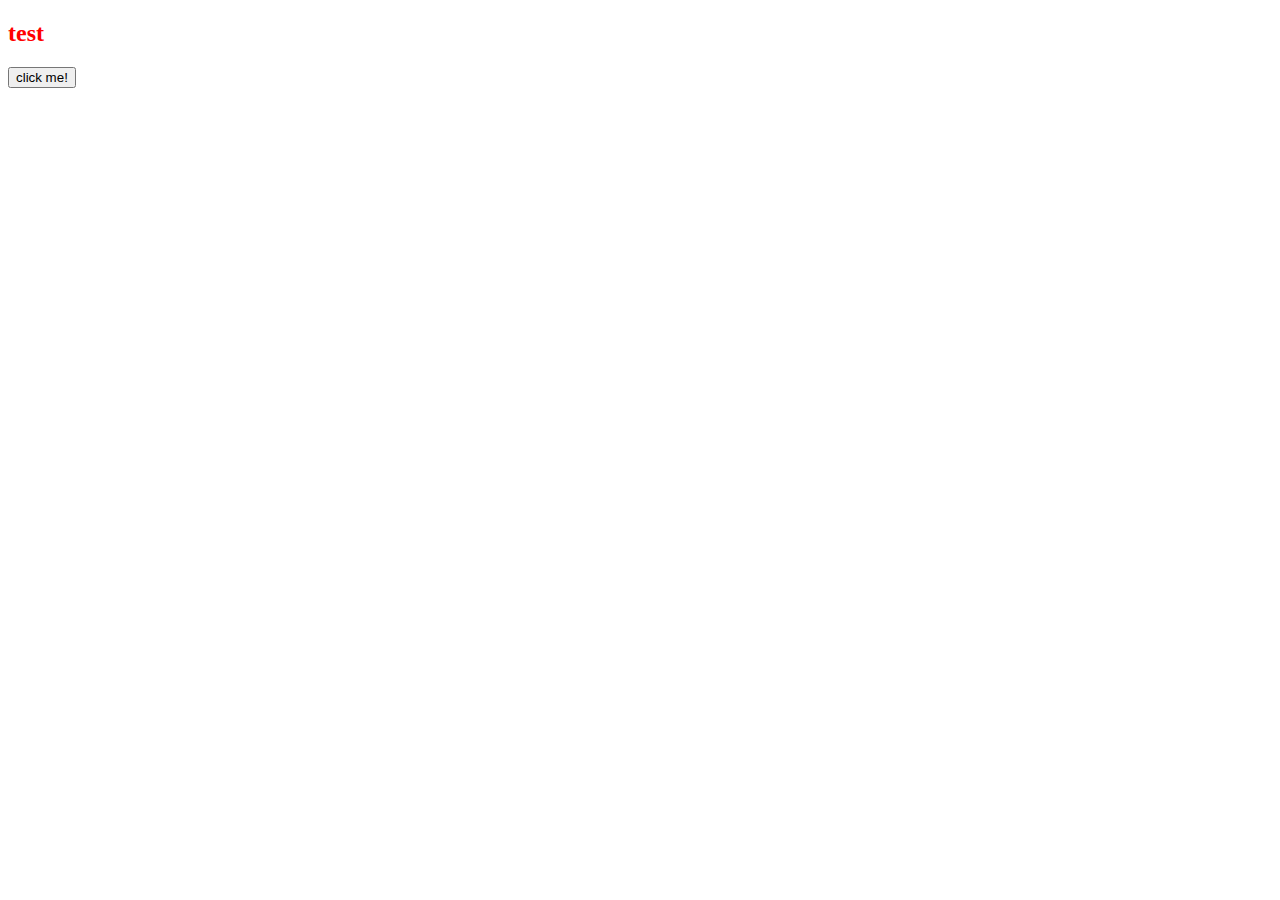
==== index.html @ 1e4edd70 "boiler pla, structure and testing style sheets" ====
<!DOCTYPE html>
<html lang="en">
<head>
    <meta charset="UTF-8">
    <meta http-equiv="X-UA-Compatible" content="IE=edge">
    <meta name="viewport" content="width=device-width, initial-scale=1.0">
    <title>Reynold Mack - Portfolio</title>
    <link rel="stylesheet" href="https://cdn.jsdelivr.net/npm/bootstrap@4.5.3/dist/css/bootstrap.min.css" integrity="sha384-TX8t27EcRE3e/ihU7zmQxVncDAy5uIKz4rEkgIXeMed4M0jlfIDPvg6uqKI2xXr2" crossorigin="anonymous">
    <link rel="stylesheet" href="assets/style.css">
</head>
<body>
    <section>
        <h2>test</h2>
        <button>click me!</button>
        <div><nav></nav></div>
    </section>
    <section>
        <div></div>
    </section>
    <section>
        <div></div>
    </section>
    <section>
        <div>
            <footer></footer>
        </div>
    </section>
</body>
</html>
---- assets/style.css ----
h2{
    color:red;
}
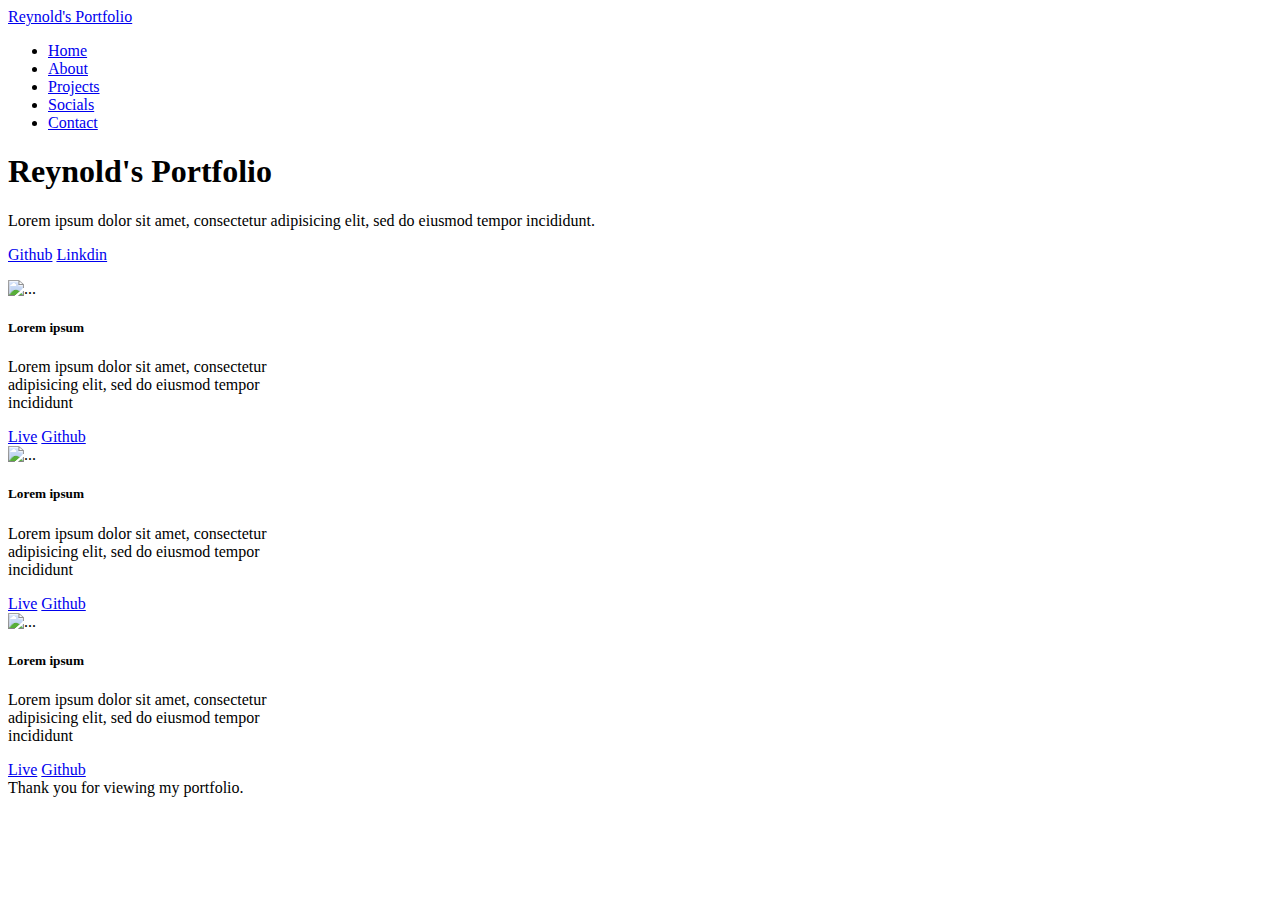
==== commit a9c96b71: "Fleshed out basic structure. Including Nav, Header, Cards, Footer" ====
--- a/index.html
+++ b/index.html
@@ -9,21 +9,90 @@
     <link rel="stylesheet" href="assets/style.css">
 </head>
 <body>
-    <section>
-        <h2>test</h2>
-        <button>click me!</button>
-        <div><nav></nav></div>
+    <section> <!-- Nav -->
+        <nav class="navbar navbar-expand-sm bg-light">
+          <a class="navbar-brand" href="#">Reynold's Portfolio</a>
+            <ul class="nav ml-auto">
+                <li class="nav-item">
+                  <a class="nav-link active" href="#">Home</a>
+                </li>
+                <li class="nav-item">
+                  <a class="nav-link" href="#">About</a>
+                </li>
+                <li class="nav-item">
+                  <a class="nav-link" href="#">Projects</a>
+                </li>
+                <li class="nav-item">
+                  <a class="nav-link" href="#">Socials</a>
+                </li>
+                <li class="nav-item">
+                  <a class="nav-link" href="#">Contact</a>
+                </li>
+              </ul>
+        </nav>
     </section>
-    <section>
-        <div></div>
+
+    <section class="container"> <!-- Header & Hero -->
+      <div class="row py-lg-5">
+        <div class="col-lg-6 col-md-8 mx-auto">
+          <h1 class="fw-light">Reynold's Portfolio</h1>
+          <p class="lead text-muted">Lorem ipsum dolor sit amet, consectetur adipisicing elit, sed do eiusmod tempor incididunt.</p>
+          <p>
+            <a href="#" class="btn btn-primary my-2">Github</a>
+            <a href="#" class="btn btn-secondary my-2">Linkdin</a>
+          </p>
+        </div>
+      </div>
     </section>
-    <section>
-        <div></div>
+    
+
+    <section> <!-- Cards -->
+      <div class="container">
+        <div class="row row-cols-1 row-cols-sm-2 row-cols-md-3 g-3">
+          <div class="col">
+            <div class="card" style="width: 18rem;">
+              <img src="https://via.placeholder.com/150" class="card-img-top" alt="...">
+              <div class="card-body">
+                <h5 class="card-title">Lorem ipsum</h5>
+                <p class="card-text">Lorem ipsum dolor sit amet, consectetur adipisicing elit, sed do eiusmod tempor incididunt</p>
+                <a href="#" class="btn btn-primary">Live</a>
+                <a href="#" class="btn btn-primary">Github</a>
+              </div>
+            </div>
+          </div>
+          <div class="col">
+            <div class="card" style="width: 18rem;">
+              <img src="https://via.placeholder.com/150" class="card-img-top" alt="...">
+              <div class="card-body">
+                <h5 class="card-title">Lorem ipsum</h5>
+                <p class="card-text">Lorem ipsum dolor sit amet, consectetur adipisicing elit, sed do eiusmod tempor incididunt</p>
+                <a href="#" class="btn btn-primary">Live</a>
+                <a href="#" class="btn btn-primary">Github</a>
+              </div>
+            </div>
+          </div>
+          <div class="col">
+            <div class="card" style="width: 18rem;">
+              <img src="https://via.placeholder.com/150" class="card-img-top" alt="...">
+              <div class="card-body">
+                <h5 class="card-title">Lorem ipsum</h5>
+                <p class="card-text">Lorem ipsum dolor sit amet, consectetur adipisicing elit, sed do eiusmod tempor incididunt</p>
+                <a href="#" class="btn btn-primary">Live</a>
+                <a href="#" class="btn btn-primary">Github</a>
+              </div>
+            </div>
+          </div>
+        </div>
+      </div>
     </section>
-    <section>
-        <div>
-            <footer></footer>
-        </div>
+
+
+    <section> <!-- Footer -->
+          <footer class="footer">
+            <div class="container">
+              <span class="text-muted">Thank you for viewing my portfolio.</span>
+            </div>
+          </footer>
     </section>
 </body>
 </html>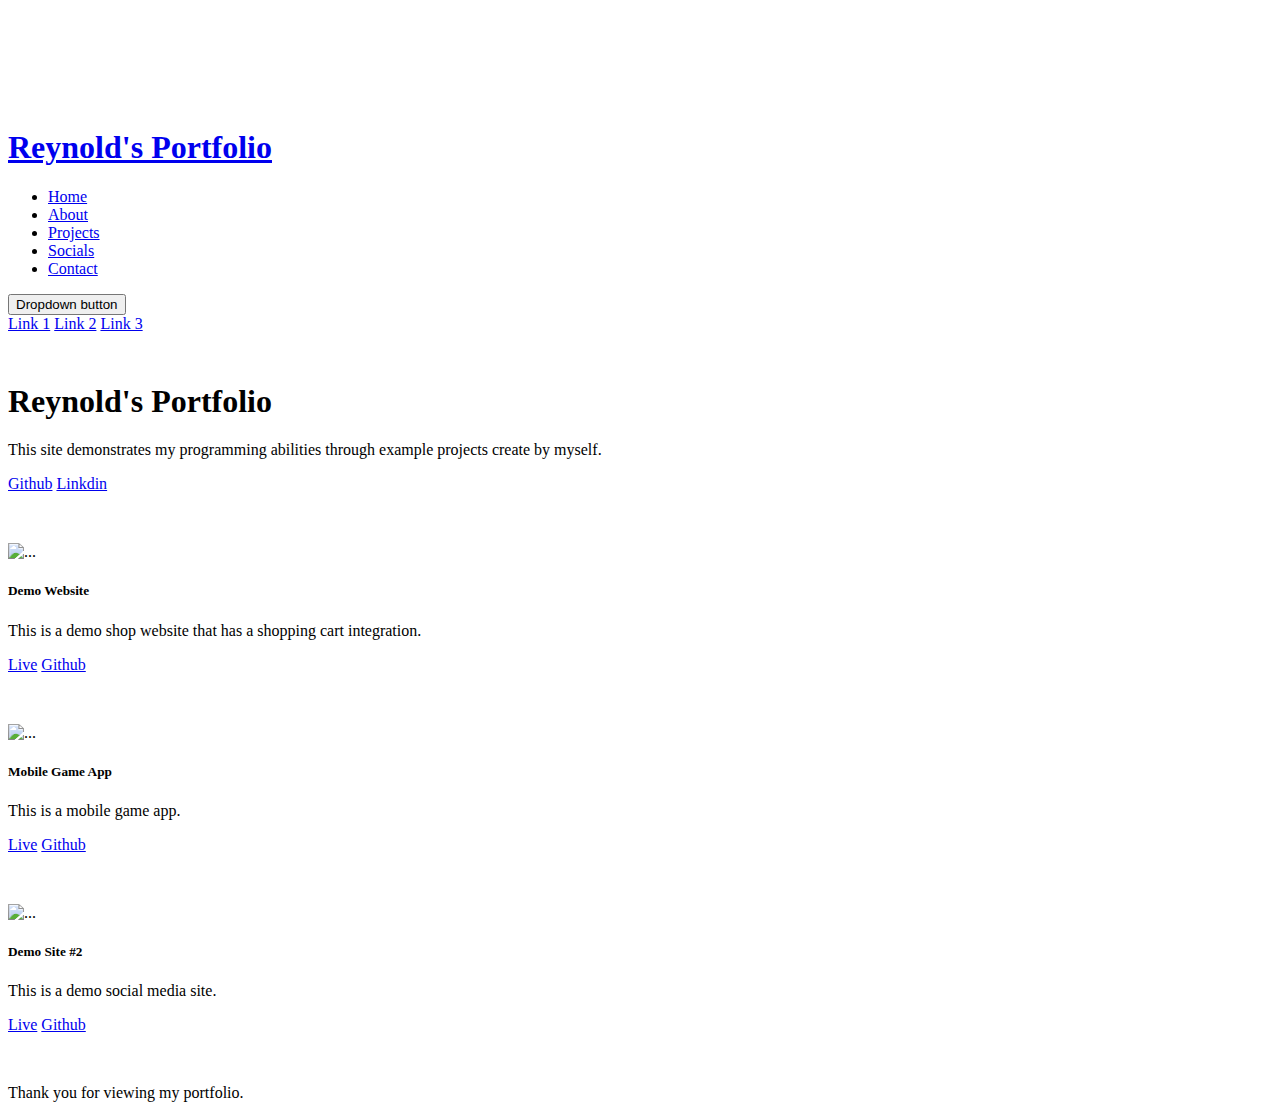
==== commit f120fb9c: "create fixed nav-bar, added test drop-down option nav, replaced lorem epsom with actual text, adjust" ====
--- a/index.html
+++ b/index.html
@@ -7,11 +7,14 @@
     <title>Reynold Mack - Portfolio</title>
     <link rel="stylesheet" href="https://cdn.jsdelivr.net/npm/bootstrap@4.5.3/dist/css/bootstrap.min.css" integrity="sha384-TX8t27EcRE3e/ihU7zmQxVncDAy5uIKz4rEkgIXeMed4M0jlfIDPvg6uqKI2xXr2" crossorigin="anonymous">
     <link rel="stylesheet" href="assets/style.css">
+    <script src="https://code.jquery.com/jquery-3.3.1.slim.min.js" integrity="sha384-q8i/X+965DzO0rT7abK41JStQIAqVgRVzpbzo5smXKp4YfRvH+8abtTE1Pi6jizo" crossorigin="anonymous"></script>
+<script src="https://cdn.jsdelivr.net/npm/popper.js@1.14.7/dist/umd/popper.min.js" integrity="sha384-UO2eT0CpHqdSJQ6hJty5KVphtPhzWj9WO1clHTMGa3JDZwrnQq4sF86dIHNDz0W1" crossorigin="anonymous"></script>
+<script src="https://cdn.jsdelivr.net/npm/bootstrap@4.3.1/dist/js/bootstrap.min.js" integrity="sha384-JjSmVgyd0p3pXB1rRibZUAYoIIy6OrQ6VrjIEaFf/nJGzIxFDsf4x0xIM+B07jRM" crossorigin="anonymous"></script>
 </head>
-<body>
-    <section> <!-- Nav -->
-        <nav class="navbar navbar-expand-sm bg-light">
-          <a class="navbar-brand" href="#">Reynold's Portfolio</a>
+<body style="padding-top: 100px;">
+    <section class="navigation"> <!-- Nav -->
+        <nav class="navbar navbar-expand-sm bg-light fixed-top">
+          <h1><a class="navbar-brand" href="#">Reynold's Portfolio</a></h1>
             <ul class="nav ml-auto">
                 <li class="nav-item">
                   <a class="nav-link active" href="#">Home</a>
@@ -29,54 +32,64 @@
                   <a class="nav-link" href="#">Contact</a>
                 </li>
               </ul>
-        </nav>
+              <div class="dropdown">
+                <button type="button" class="btn btn-primary dropdown-toggle" data-toggle="dropdown">
+                  Dropdown button
+                </button>
+                <div class="dropdown-menu">
+                  <a class="dropdown-item" href="#">Link 1</a>
+                  <a class="dropdown-item" href="#">Link 2</a>
+                  <a class="dropdown-item" href="#">Link 3</a>
+                </div>
+              </div>
+        </nav> <!-- / Nav -->
     </section>
 
-    <section class="container"> <!-- Header & Hero -->
+    <section class="container header" style="margin-top: 50px; margin-bottom: 50px;"> <!-- Header & Hero -->
       <div class="row py-lg-5">
         <div class="col-lg-6 col-md-8 mx-auto">
           <h1 class="fw-light">Reynold's Portfolio</h1>
-          <p class="lead text-muted">Lorem ipsum dolor sit amet, consectetur adipisicing elit, sed do eiusmod tempor incididunt.</p>
+          <p class="lead">This site demonstrates my programming abilities through example projects create by myself.</p>
           <p>
             <a href="#" class="btn btn-primary my-2">Github</a>
             <a href="#" class="btn btn-secondary my-2">Linkdin</a>
           </p>
         </div>
       </div>
-    </section>
+    </section> <!-- / Header & Hero -->
     
 
     <section> <!-- Cards -->
-      <div class="container">
+      <div class="container-fluid cards">
         <div class="row row-cols-1 row-cols-sm-2 row-cols-md-3 g-3">
-          <div class="col">
-            <div class="card" style="width: 18rem;">
+          <div class="col" style="margin-bottom: 50px">
+            <div class="card" style="width: 100%;">
               <img src="https://via.placeholder.com/150" class="card-img-top" alt="...">
               <div class="card-body">
-                <h5 class="card-title">Lorem ipsum</h5>
-                <p class="card-text">Lorem ipsum dolor sit amet, consectetur adipisicing elit, sed do eiusmod tempor incididunt</p>
+                <h5 class="card-title">Demo Website</h5>
+                <p class="card-text text-muted">This is a demo shop website that has a shopping cart integration.</p>
                 <a href="#" class="btn btn-primary">Live</a>
                 <a href="#" class="btn btn-primary">Github</a>
               </div>
             </div>
           </div>
-          <div class="col">
-            <div class="card" style="width: 18rem;">
+          <div class="col" style="margin-bottom: 50px">
+            <div class="card" style="width: 100%;">
               <img src="https://via.placeholder.com/150" class="card-img-top" alt="...">
               <div class="card-body">
-                <h5 class="card-title">Lorem ipsum</h5>
-                <p class="card-text">Lorem ipsum dolor sit amet, consectetur adipisicing elit, sed do eiusmod tempor incididunt</p>
+                <h5 class="card-title">Mobile Game App</h5>
+                <p class="card-text text-muted">This is a mobile game app.</p>
                 <a href="#" class="btn btn-primary">Live</a>
                 <a href="#" class="btn btn-primary">Github</a>
               </div>
             </div>
           </div>
-          <div class="col">
-            <div class="card" style="width: 18rem;">
+          <div class="col" style="margin-bottom: 50px">
+            <div class="card" style="width: 100%;">
               <img src="https://via.placeholder.com/150" class="card-img-top" alt="...">
               <div class="card-body">
-                <h5 class="card-title">Lorem ipsum</h5>
-                <p class="card-text">Lorem ipsum dolor sit amet, consectetur adipisicing elit, sed do eiusmod tempor incididunt</p>
+                <h5 class="card-title">Demo Site #2</h5>
+                <p class="card-text text-muted">This is a demo social media site.</p>
                 <a href="#" class="btn btn-primary">Live</a>
                 <a href="#" class="btn btn-primary">Github</a>
               </div>
@@ -84,7 +97,7 @@
           </div>
         </div>
       </div>
-    </section>
+    </section> <!-- / Cards -->
 
 
     <section> <!-- Footer -->
@@ -93,6 +106,6 @@
               <span class="text-muted">Thank you for viewing my portfolio.</span>
             </div>
           </footer>
-    </section>
+    </section> <!-- / Footer -->
 </body>
 </html>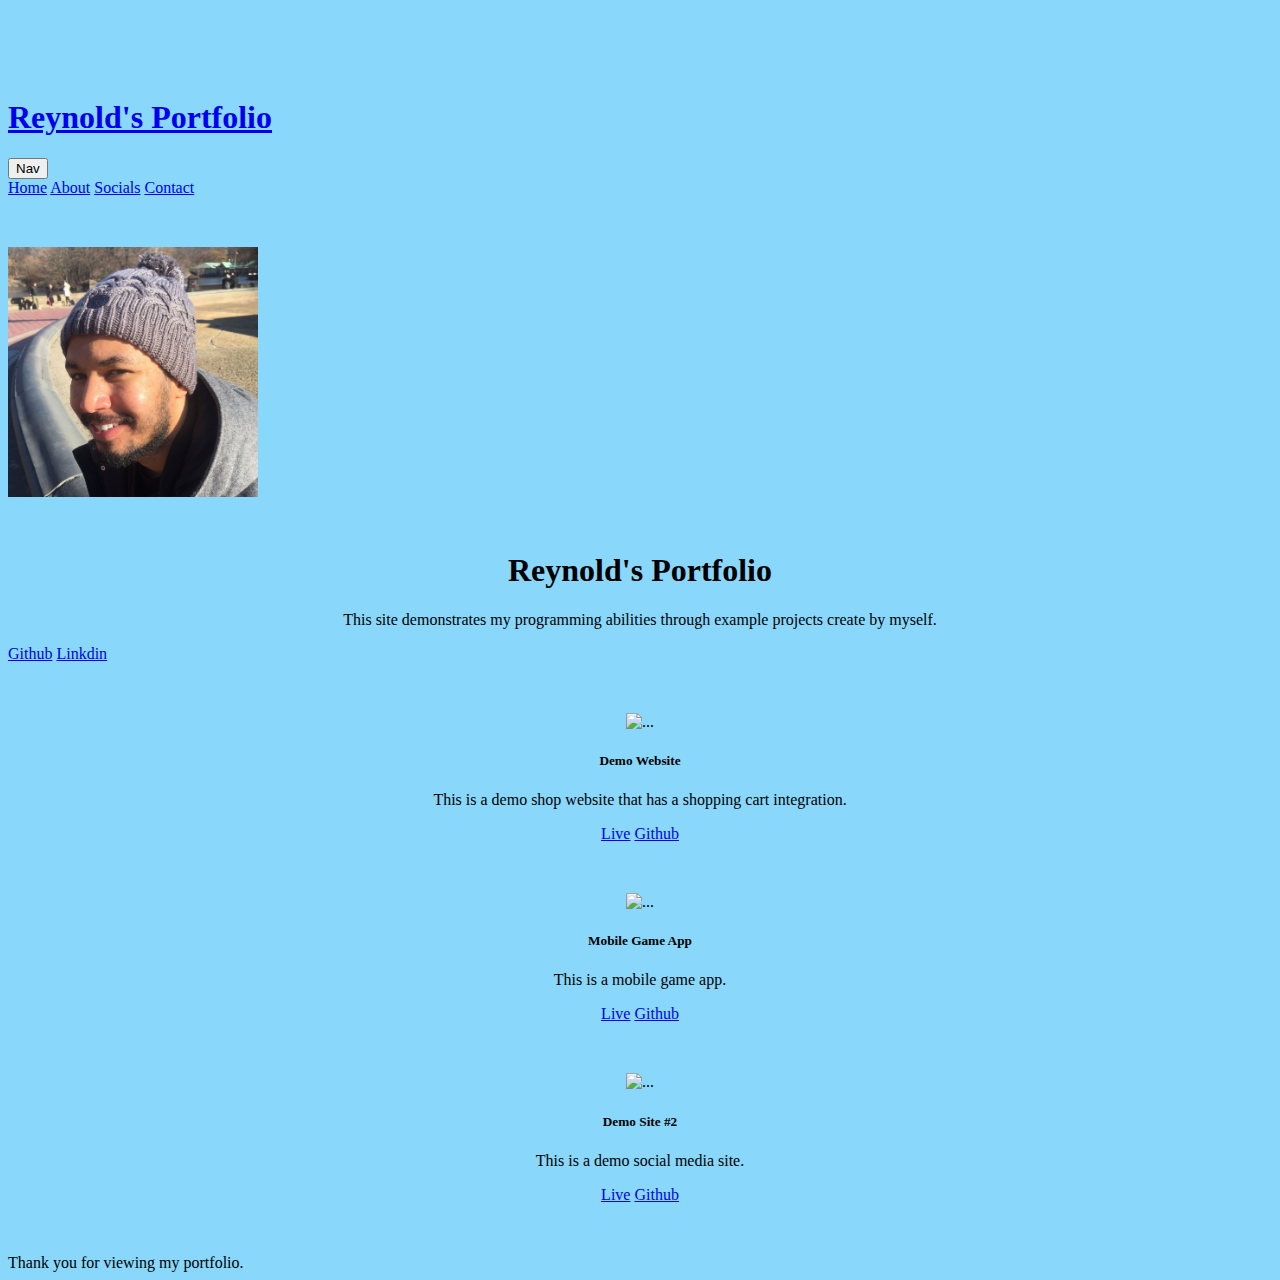
==== commit 1fc2317c: "replaced image holders, added profile image, aligned text to centre, made nav into drop down as a te" ====
--- a/index.html
+++ b/index.html
@@ -11,10 +11,11 @@
 <script src="https://cdn.jsdelivr.net/npm/popper.js@1.14.7/dist/umd/popper.min.js" integrity="sha384-UO2eT0CpHqdSJQ6hJty5KVphtPhzWj9WO1clHTMGa3JDZwrnQq4sF86dIHNDz0W1" crossorigin="anonymous"></script>
 <script src="https://cdn.jsdelivr.net/npm/bootstrap@4.3.1/dist/js/bootstrap.min.js" integrity="sha384-JjSmVgyd0p3pXB1rRibZUAYoIIy6OrQ6VrjIEaFf/nJGzIxFDsf4x0xIM+B07jRM" crossorigin="anonymous"></script>
 </head>
-<body style="padding-top: 100px;">
+<body style="padding-top: 70px;">
     <section class="navigation"> <!-- Nav -->
         <nav class="navbar navbar-expand-sm bg-light fixed-top">
           <h1><a class="navbar-brand" href="#">Reynold's Portfolio</a></h1>
+          <!--
             <ul class="nav ml-auto">
                 <li class="nav-item">
                   <a class="nav-link active" href="#">Home</a>
@@ -32,14 +33,16 @@
                   <a class="nav-link" href="#">Contact</a>
                 </li>
               </ul>
-              <div class="dropdown">
-                <button type="button" class="btn btn-primary dropdown-toggle" data-toggle="dropdown">
-                  Dropdown button
+            -->
+              <div class="nav ml-auto dropdown">
+                <button type="button" class="btn btn-primary dropdown-toggle btn-light" data-toggle="dropdown">
+                  Nav
                 </button>
                 <div class="dropdown-menu">
-                  <a class="dropdown-item" href="#">Link 1</a>
-                  <a class="dropdown-item" href="#">Link 2</a>
-                  <a class="dropdown-item" href="#">Link 3</a>
+                  <a class="dropdown-item" href="#">Home</a>
+                  <a class="dropdown-item" href="#">About</a>
+                  <a class="dropdown-item" href="#">Socials</a>
+                  <a class="dropdown-item" href="#">Contact</a>
                 </div>
               </div>
         </nav> <!-- / Nav -->
@@ -47,9 +50,10 @@
 
     <section class="container header" style="margin-top: 50px; margin-bottom: 50px;"> <!-- Header & Hero -->
       <div class="row py-lg-5">
-        <div class="col-lg-6 col-md-8 mx-auto">
-          <h1 class="fw-light">Reynold's Portfolio</h1>
-          <p class="lead">This site demonstrates my programming abilities through example projects create by myself.</p>
+        <div class="col-lg-6 col-md-8 mx-auto text-center">
+          <a href="#"> <img src="assets/images/cropped.jpg" id="profile-image" class="rounded-circle img-fluid" /> </a>
+          <h1 class="fw-light" style="text-align: center;">Reynold's Portfolio</h1>
+          <p class="lead" style="text-align: center;">This site demonstrates my programming abilities through example projects create by myself.</p>
           <p>
             <a href="#" class="btn btn-primary my-2">Github</a>
             <a href="#" class="btn btn-secondary my-2">Linkdin</a>
@@ -60,11 +64,11 @@
     
 
     <section> <!-- Cards -->
-      <div class="container-fluid cards">
+      <div class="container-fluid cards" style="text-align: center;">
         <div class="row row-cols-1 row-cols-sm-2 row-cols-md-3 g-3">
           <div class="col" style="margin-bottom: 50px">
-            <div class="card" style="width: 100%;">
-              <img src="https://via.placeholder.com/150" class="card-img-top" alt="...">
+            <div class="card h-100" style="width: 100%;">
+              <img src="https://images.unsplash.com/photo-1441986300917-64674bd600d8?ixlib=rb-1.2.1&ixid=MnwxMjA3fDB8MHxwaG90by1wYWdlfHx8fGVufDB8fHx8&auto=format&fit=crop&w=1170&q=80" class="card-img-top" alt="...">
               <div class="card-body">
                 <h5 class="card-title">Demo Website</h5>
                 <p class="card-text text-muted">This is a demo shop website that has a shopping cart integration.</p>
@@ -74,8 +78,8 @@
             </div>
           </div>
           <div class="col" style="margin-bottom: 50px">
-            <div class="card" style="width: 100%;">
-              <img src="https://via.placeholder.com/150" class="card-img-top" alt="...">
+            <div class="card h-100" style="width: 100%;">
+              <img src="https://images.unsplash.com/photo-1493711662062-fa541adb3fc8?ixlib=rb-1.2.1&ixid=MnwxMjA3fDB8MHxwaG90by1wYWdlfHx8fGVufDB8fHx8&auto=format&fit=crop&w=1170&q=80" class="card-img-top" alt="...">
               <div class="card-body">
                 <h5 class="card-title">Mobile Game App</h5>
                 <p class="card-text text-muted">This is a mobile game app.</p>
@@ -85,8 +89,8 @@
             </div>
           </div>
           <div class="col" style="margin-bottom: 50px">
-            <div class="card" style="width: 100%;">
-              <img src="https://via.placeholder.com/150" class="card-img-top" alt="...">
+            <div class="card h-100" style="width: 100%;">
+              <img src="https://images.unsplash.com/photo-1562577309-4932fdd64cd1?ixlib=rb-1.2.1&ixid=MnwxMjA3fDB8MHxwaG90by1wYWdlfHx8fGVufDB8fHx8&auto=format&fit=crop&w=1074&q=80" class="card-img-top" alt="...">
               <div class="card-body">
                 <h5 class="card-title">Demo Site #2</h5>
                 <p class="card-text text-muted">This is a demo social media site.</p>
--- a/assets/style.css
+++ b/assets/style.css
@@ -0,0 +1,16 @@
+body {
+    background-color: #65cbfac4;
+}
+
+#profile-image {
+    width: 250px;
+    height: 250px;
+    margin-bottom: 30px;
+}
+
+.card-images {
+    height: 55%;
+}
+
+
+
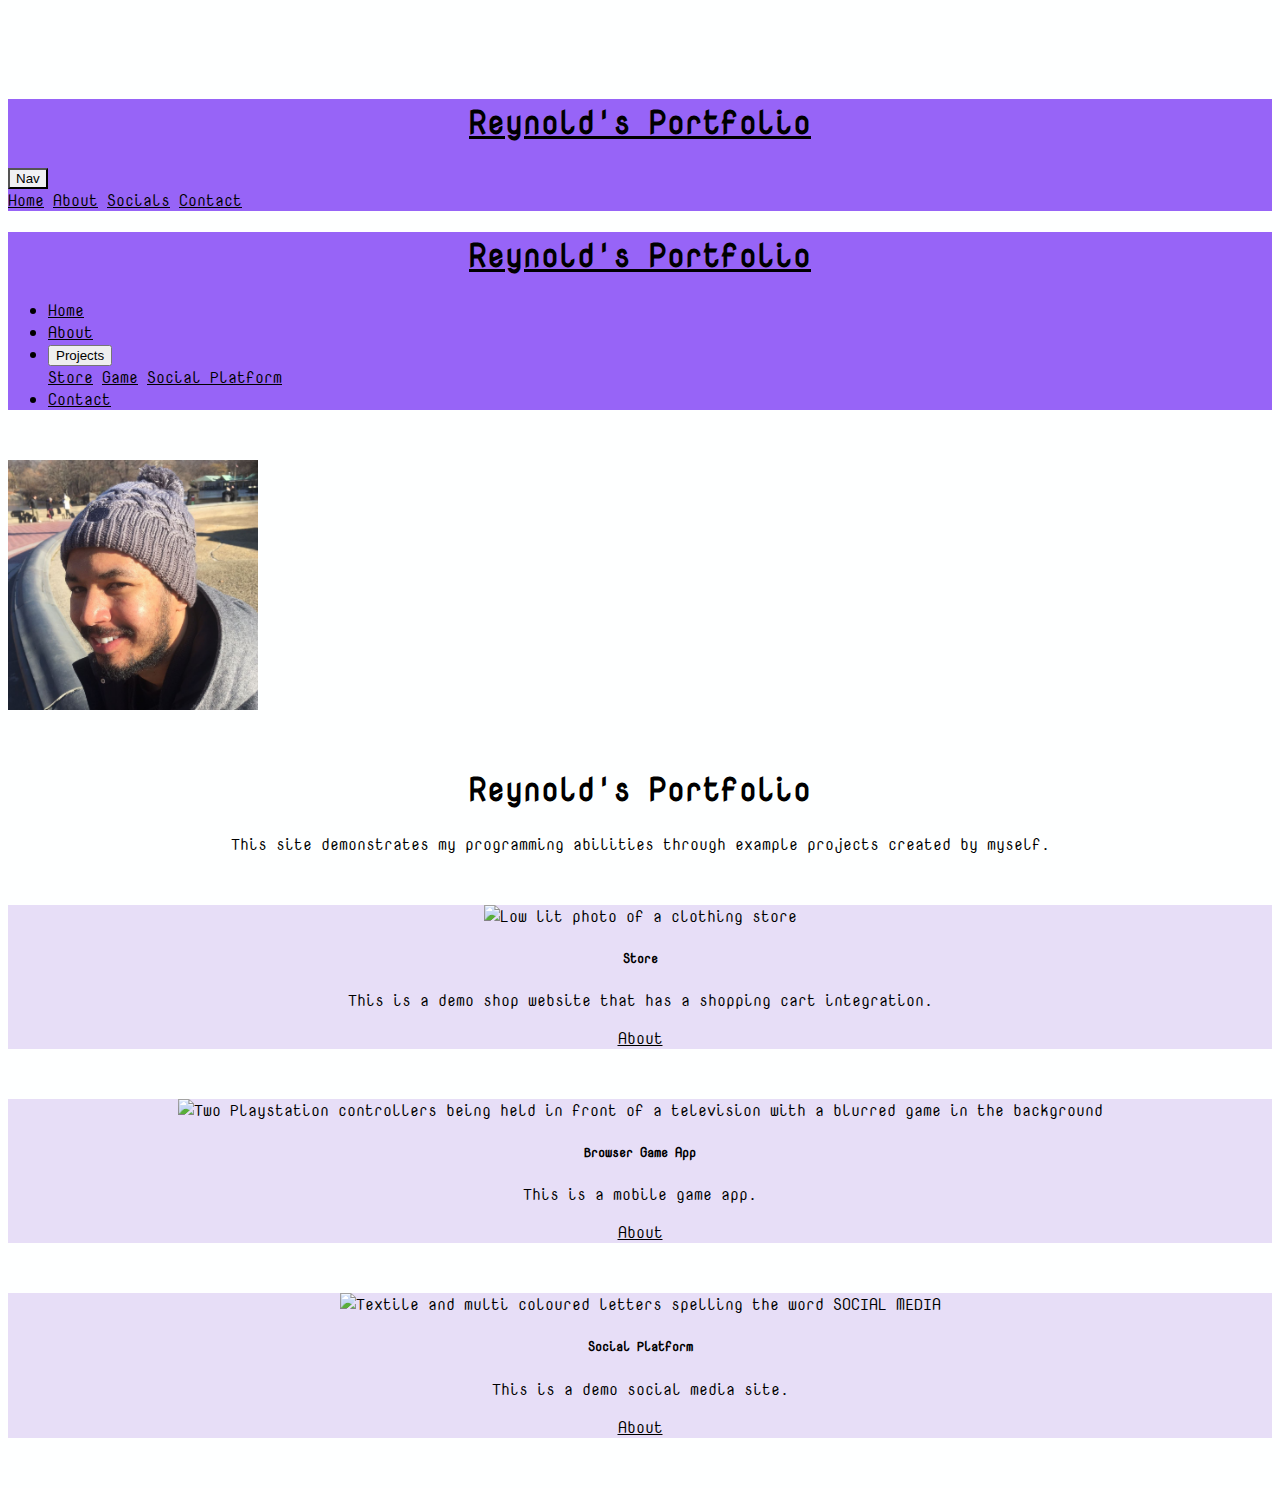
==== commit 528b2c36: "change font plus added back up font. added alt to all images and icons. changed buttons from primary" ====
--- a/index.html
+++ b/index.html
@@ -1,115 +1,162 @@
 <!DOCTYPE html>
 <html lang="en">
+
 <head>
-    <meta charset="UTF-8">
-    <meta http-equiv="X-UA-Compatible" content="IE=edge">
-    <meta name="viewport" content="width=device-width, initial-scale=1.0">
-    <title>Reynold Mack - Portfolio</title>
-    <link rel="stylesheet" href="https://cdn.jsdelivr.net/npm/bootstrap@4.5.3/dist/css/bootstrap.min.css" integrity="sha384-TX8t27EcRE3e/ihU7zmQxVncDAy5uIKz4rEkgIXeMed4M0jlfIDPvg6uqKI2xXr2" crossorigin="anonymous">
-    <link rel="stylesheet" href="assets/style.css">
-    <script src="https://code.jquery.com/jquery-3.3.1.slim.min.js" integrity="sha384-q8i/X+965DzO0rT7abK41JStQIAqVgRVzpbzo5smXKp4YfRvH+8abtTE1Pi6jizo" crossorigin="anonymous"></script>
-<script src="https://cdn.jsdelivr.net/npm/popper.js@1.14.7/dist/umd/popper.min.js" integrity="sha384-UO2eT0CpHqdSJQ6hJty5KVphtPhzWj9WO1clHTMGa3JDZwrnQq4sF86dIHNDz0W1" crossorigin="anonymous"></script>
-<script src="https://cdn.jsdelivr.net/npm/bootstrap@4.3.1/dist/js/bootstrap.min.js" integrity="sha384-JjSmVgyd0p3pXB1rRibZUAYoIIy6OrQ6VrjIEaFf/nJGzIxFDsf4x0xIM+B07jRM" crossorigin="anonymous"></script>
+  <meta charset="UTF-8">
+  <meta http-equiv="X-UA-Compatible" content="IE=edge">
+  <meta name="viewport" content="width=device-width, initial-scale=1.0">
+  <title>Reynold Mack - Portfolio</title>
+  <link rel="stylesheet" href="https://cdn.jsdelivr.net/npm/bootstrap@4.5.3/dist/css/bootstrap.min.css"
+    integrity="sha384-TX8t27EcRE3e/ihU7zmQxVncDAy5uIKz4rEkgIXeMed4M0jlfIDPvg6uqKI2xXr2" crossorigin="anonymous">
+  <link rel="stylesheet" href="assets/style.css">
+  <script src="https://code.jquery.com/jquery-3.3.1.slim.min.js"
+    integrity="sha384-q8i/X+965DzO0rT7abK41JStQIAqVgRVzpbzo5smXKp4YfRvH+8abtTE1Pi6jizo" crossorigin="anonymous">
+  </script>
+  <script src="https://cdn.jsdelivr.net/npm/popper.js@1.14.7/dist/umd/popper.min.js"
+    integrity="sha384-UO2eT0CpHqdSJQ6hJty5KVphtPhzWj9WO1clHTMGa3JDZwrnQq4sF86dIHNDz0W1" crossorigin="anonymous">
+  </script>
+  <script src="https://cdn.jsdelivr.net/npm/bootstrap@4.3.1/dist/js/bootstrap.min.js"
+    integrity="sha384-JjSmVgyd0p3pXB1rRibZUAYoIIy6OrQ6VrjIEaFf/nJGzIxFDsf4x0xIM+B07jRM" crossorigin="anonymous">
+  </script>
+  <script src="https://kit.fontawesome.com/a124d204bb.js" crossorigin="anonymous"></script>
+
+  <!-- Test Font -->
+  <link rel="preconnect" href="https://fonts.googleapis.com">
+  <link rel="preconnect" href="https://fonts.gstatic.com" crossorigin>
+  <link href="https://fonts.googleapis.com/css2?family=Nova+Mono&display=swap" rel="stylesheet">
+  <!-- / Test Font-->
 </head>
-<body style="padding-top: 70px;">
-    <section class="navigation"> <!-- Nav -->
-        <nav class="navbar navbar-expand-sm bg-light fixed-top">
-          <h1><a class="navbar-brand" href="#">Reynold's Portfolio</a></h1>
-          <!--
-            <ul class="nav ml-auto">
+
+<body>
+  <section class="navigation">
+    <!-- Nav -->
+    <nav class="navbar navbar-expand-sm fixed-top d-lg-none">
+      <h1><a class="navbar-brand" href="index.html" id="navbar-logo">Reynold's Portfolio</a></h1>
+      
+      <div class="nav ml-auto dropdown ">
+        <button type="button" class="btn btn-primary dropdown-toggle btn-light" data-toggle="dropdown"
+          style="background-color: #f0f0f3;">
+          Nav
+        </button>
+        <div class="dropdown-menu">
+          <a class="dropdown-item" href="index.html">Home</a>
+          <a class="dropdown-item" href="#">About</a>
+          <a class="dropdown-item" href="#">Socials</a>
+          <a class="dropdown-item" href="contact.html">Contact</a>
+        </div>
+      </div>
+    </nav> <!-- / Nav -->
+
+    <!-- Nav -->
+    <nav class="navbar navbar-expand-sm fixed-top">
+      <h1><a class="navbar-brand" href="index.html" id="navbar-logo">Reynold's Portfolio</a></h1>
+
+            <ul class="nav ml-auto large-nav">
                 <li class="nav-item">
-                  <a class="nav-link active" href="#">Home</a>
+                  <a class="nav-link active" href="index.html">Home</a>
                 </li>
                 <li class="nav-item">
-                  <a class="nav-link" href="#">About</a>
+                  <a class="nav-link" href="about.html">About</a>
                 </li>
                 <li class="nav-item">
-                  <a class="nav-link" href="#">Projects</a>
+                  <div class="nav dropdown">
+                    <button type="button" class="btn dropdown-toggle" data-toggle="dropdown">
+                      Projects
+                    </button>
+                    <div class="dropdown-menu">
+                      <a class="dropdown-item" href="store.html">Store</a>
+                      <a class="dropdown-item" href="game.html">Game</a>
+                      <a class="dropdown-item" href="socialplatform.html">Social Platform</a>
+                    </div>
+                  </div>
                 </li>
                 <li class="nav-item">
-                  <a class="nav-link" href="#">Socials</a>
-                </li>
-                <li class="nav-item">
-                  <a class="nav-link" href="#">Contact</a>
+                  <a class="nav-link" href="contact.html">Contact</a>
                 </li>
               </ul>
-            -->
-              <div class="nav ml-auto dropdown">
+            
+      
+              <div class="nav ml-auto dropdown small-nav">
                 <button type="button" class="btn btn-primary dropdown-toggle btn-light" data-toggle="dropdown">
                   Nav
                 </button>
                 <div class="dropdown-menu">
-                  <a class="dropdown-item" href="#">Home</a>
-                  <a class="dropdown-item" href="#">About</a>
-                  <a class="dropdown-item" href="#">Socials</a>
-                  <a class="dropdown-item" href="#">Contact</a>
+                  <a class="dropdown-item" href="index.html">Home</a>
+                  <a class="dropdown-item" href="about.html">About</a>
+                  <a class="dropdown-item" href="#">Projects</a>
+                  <a class="dropdown-item" href="contact.html">Contact</a>
                 </div>
               </div>
-        </nav> <!-- / Nav -->
-    </section>
+      
+    </nav> <!-- / Nav -->
+  </section>
 
-    <section class="container header" style="margin-top: 50px; margin-bottom: 50px;"> <!-- Header & Hero -->
-      <div class="row py-lg-5">
-        <div class="col-lg-6 col-md-8 mx-auto text-center">
-          <a href="#"> <img src="assets/images/cropped.jpg" id="profile-image" class="rounded-circle img-fluid" /> </a>
-          <h1 class="fw-light" style="text-align: center;">Reynold's Portfolio</h1>
-          <p class="lead" style="text-align: center;">This site demonstrates my programming abilities through example projects create by myself.</p>
-          <p>
-            <a href="#" class="btn btn-primary my-2">Github</a>
-            <a href="#" class="btn btn-secondary my-2">Linkdin</a>
-          </p>
-        </div>
+  <section class="container header header-section">
+    <!-- Header & Hero -->
+    <div class="row py-lg-5">
+      <div class="col-lg-6 col-md-8 mx-auto text-center">
+        <a href="#"> <img src="assets/images/cropped.jpg" id="profile-image" class="rounded-circle img-fluid" alt="Profile photograph of Reynold" /> </a>
+        <h1 class="fw-light">Reynold's Portfolio</h1>
+        <p class="lead p-header">This site demonstrates my programming abilities through example
+          projects created by myself.</p>
+        <p>
+          <a href="https://github.com/R-Mack" target="_blank" class="btn btn-secondary my-2"><i class="fa-brands fa-github" alt="Github Logo"></i></a>
+          <a href="https://uk.linkedin.com/" target="_blank" class="btn btn-secondary my-2"><i class="fa-brands fa-linkedin" alt="Linkedin Logo"></i></a>
+        </p>
       </div>
-    </section> <!-- / Header & Hero -->
-    
+    </div>
+  </section> <!-- / Header & Hero -->
 
-    <section> <!-- Cards -->
-      <div class="container-fluid cards" style="text-align: center;">
-        <div class="row row-cols-1 row-cols-sm-2 row-cols-md-3 g-3">
-          <div class="col" style="margin-bottom: 50px">
-            <div class="card h-100" style="width: 100%;">
-              <img src="https://images.unsplash.com/photo-1441986300917-64674bd600d8?ixlib=rb-1.2.1&ixid=MnwxMjA3fDB8MHxwaG90by1wYWdlfHx8fGVufDB8fHx8&auto=format&fit=crop&w=1170&q=80" class="card-img-top" alt="...">
-              <div class="card-body">
-                <h5 class="card-title">Demo Website</h5>
-                <p class="card-text text-muted">This is a demo shop website that has a shopping cart integration.</p>
-                <a href="#" class="btn btn-primary">Live</a>
-                <a href="#" class="btn btn-primary">Github</a>
-              </div>
+
+  <section>
+    <!-- Cards -->
+    <div class="container-fluid cards">
+      <div class="row row-cols-1 row-cols-sm-2 row-cols-md-3 g-3">
+        <div class="col outer-card-div">
+          <div class="card h-100 inner-card-div">
+            <img
+              src="https://images.unsplash.com/photo-1441986300917-64674bd600d8?ixlib=rb-1.2.1&ixid=MnwxMjA3fDB8MHxwaG90by1wYWdlfHx8fGVufDB8fHx8&auto=format&fit=crop&w=1170&q=80"
+              class="card-img-top" alt="Low lit photo of a clothing store">
+            <div class="card-body">
+              <h5 class="card-title">Store</h5>
+              <p class="card-text text-muted">This is a demo shop website that has a shopping cart integration.</p>
+              <a href="store.html" class="btn btn-secondary">About</a>
+              <a href="https://github.com/R-Mack" target="_blank" class="btn btn-secondary"><i class="fa-brands fa-github" alt="Github Logo"></i></a>
             </div>
           </div>
-          <div class="col" style="margin-bottom: 50px">
-            <div class="card h-100" style="width: 100%;">
-              <img src="https://images.unsplash.com/photo-1493711662062-fa541adb3fc8?ixlib=rb-1.2.1&ixid=MnwxMjA3fDB8MHxwaG90by1wYWdlfHx8fGVufDB8fHx8&auto=format&fit=crop&w=1170&q=80" class="card-img-top" alt="...">
-              <div class="card-body">
-                <h5 class="card-title">Mobile Game App</h5>
-                <p class="card-text text-muted">This is a mobile game app.</p>
-                <a href="#" class="btn btn-primary">Live</a>
-                <a href="#" class="btn btn-primary">Github</a>
-              </div>
+        </div>
+        <div class="col outer-card-div">
+          <div class="card h-100 inner-card-div">
+            <img
+              src="https://images.unsplash.com/photo-1493711662062-fa541adb3fc8?ixlib=rb-1.2.1&ixid=MnwxMjA3fDB8MHxwaG90by1wYWdlfHx8fGVufDB8fHx8&auto=format&fit=crop&w=1170&q=80"
+              class="card-img-top" alt="Two Playstation controllers being held in front of a television with a blurred game in the background">
+            <div class="card-body">
+              <h5 class="card-title">Browser Game App</h5>
+              <p class="card-text text-muted">This is a mobile game app.</p>
+              <a href="game.html" class="btn btn-secondary">About</a>
+              <a href="https://github.com/R-Mack" target="_blank" class="btn btn-secondary"><i class="fa-brands fa-github" alt="Github Logo"></i></a>
             </div>
           </div>
-          <div class="col" style="margin-bottom: 50px">
-            <div class="card h-100" style="width: 100%;">
-              <img src="https://images.unsplash.com/photo-1562577309-4932fdd64cd1?ixlib=rb-1.2.1&ixid=MnwxMjA3fDB8MHxwaG90by1wYWdlfHx8fGVufDB8fHx8&auto=format&fit=crop&w=1074&q=80" class="card-img-top" alt="...">
-              <div class="card-body">
-                <h5 class="card-title">Demo Site #2</h5>
-                <p class="card-text text-muted">This is a demo social media site.</p>
-                <a href="#" class="btn btn-primary">Live</a>
-                <a href="#" class="btn btn-primary">Github</a>
-              </div>
+        </div>
+        <div class="col outer-card-div">
+          <div class="card h-100 inner-card-div">
+            <img
+              src="https://images.unsplash.com/photo-1562577309-4932fdd64cd1?ixlib=rb-1.2.1&ixid=MnwxMjA3fDB8MHxwaG90by1wYWdlfHx8fGVufDB8fHx8&auto=format&fit=crop&w=1074&q=80"
+              class="card-img-top" alt="Textile and multi coloured letters spelling the word SOCIAL MEDIA">
+            <div class="card-body">
+              <h5 class="card-title">Social Platform</h5>
+              <p class="card-text text-muted">This is a demo social media site.</p>
+              <a href="socialplatform.html" class="btn btn-secondary">About</a>
+              <a href="https://github.com/R-Mack" target="_blank" class="btn btn-secondary"><i class="fa-brands fa-github" alt="Github Logo"></i></a>
             </div>
           </div>
         </div>
       </div>
-    </section> <!-- / Cards -->
+    </div>
+  </section> <!-- / Cards -->
 
 
-    <section> <!-- Footer -->
-          <footer class="footer">
-            <div class="container">
-              <span class="text-muted">Thank you for viewing my portfolio.</span>
-            </div>
-          </footer>
-    </section> <!-- / Footer -->
+  
 </body>
+
 </html>--- a/assets/style.css
+++ b/assets/style.css
@@ -1,16 +1,92 @@
 body {
-    background-color: #65cbfac4;
+    background-color: #feffff;
+    padding-top: 70px;
+    font-family: 'Nova Mono', Sans-Serif, monospace;  
 }
 
+#navbar-logo{
+    color: black;
+}
+
+.navbar {
+    background-color: #9764f7;
+}
+
+h1 {
+    text-align: center;
+}
+
+.p-header {
+    text-align: center;
+}
+
+.header-section {
+    margin-top: 50px; 
+    margin-bottom: 50px;
+}
+
+.cards {
+    text-align: center;
+}
+
+.outer-card-div {
+    margin-bottom: 50px;
+}
+
+.inner-card-div {
+    width: 100%; 
+    background-color: #e7def7;"
+}
+
+.card-header-div {
+    margin-top: 50px; 
+    margin-bottom: 75px;
+}
+
+
+     
 #profile-image {
     width: 250px;
     height: 250px;
     margin-bottom: 30px;
 }
 
+.hr {
+    margin-top: 50px;
+    margin-bottom: 50px;
+}
+
+
+
 .card-images {
     height: 55%;
 }
 
+@media (max-width: 992px) {
+    .large-nav {
+        display: none!important;
+    }
+}
+
+@media (min-width: 768px) {
+    .top-box {
+        border-right: 1px solid grey;
+        padding-right: 50px;
+      }
+    .bottom-box {
+        padding-left: 50px;
+        text-align: right;
+    }
+}
+
+@media (min-width: 992px) {
+    .small-nav {
+        display: none!important;
+    }
+}
+
+a {
+    color: black;
+}
 
 
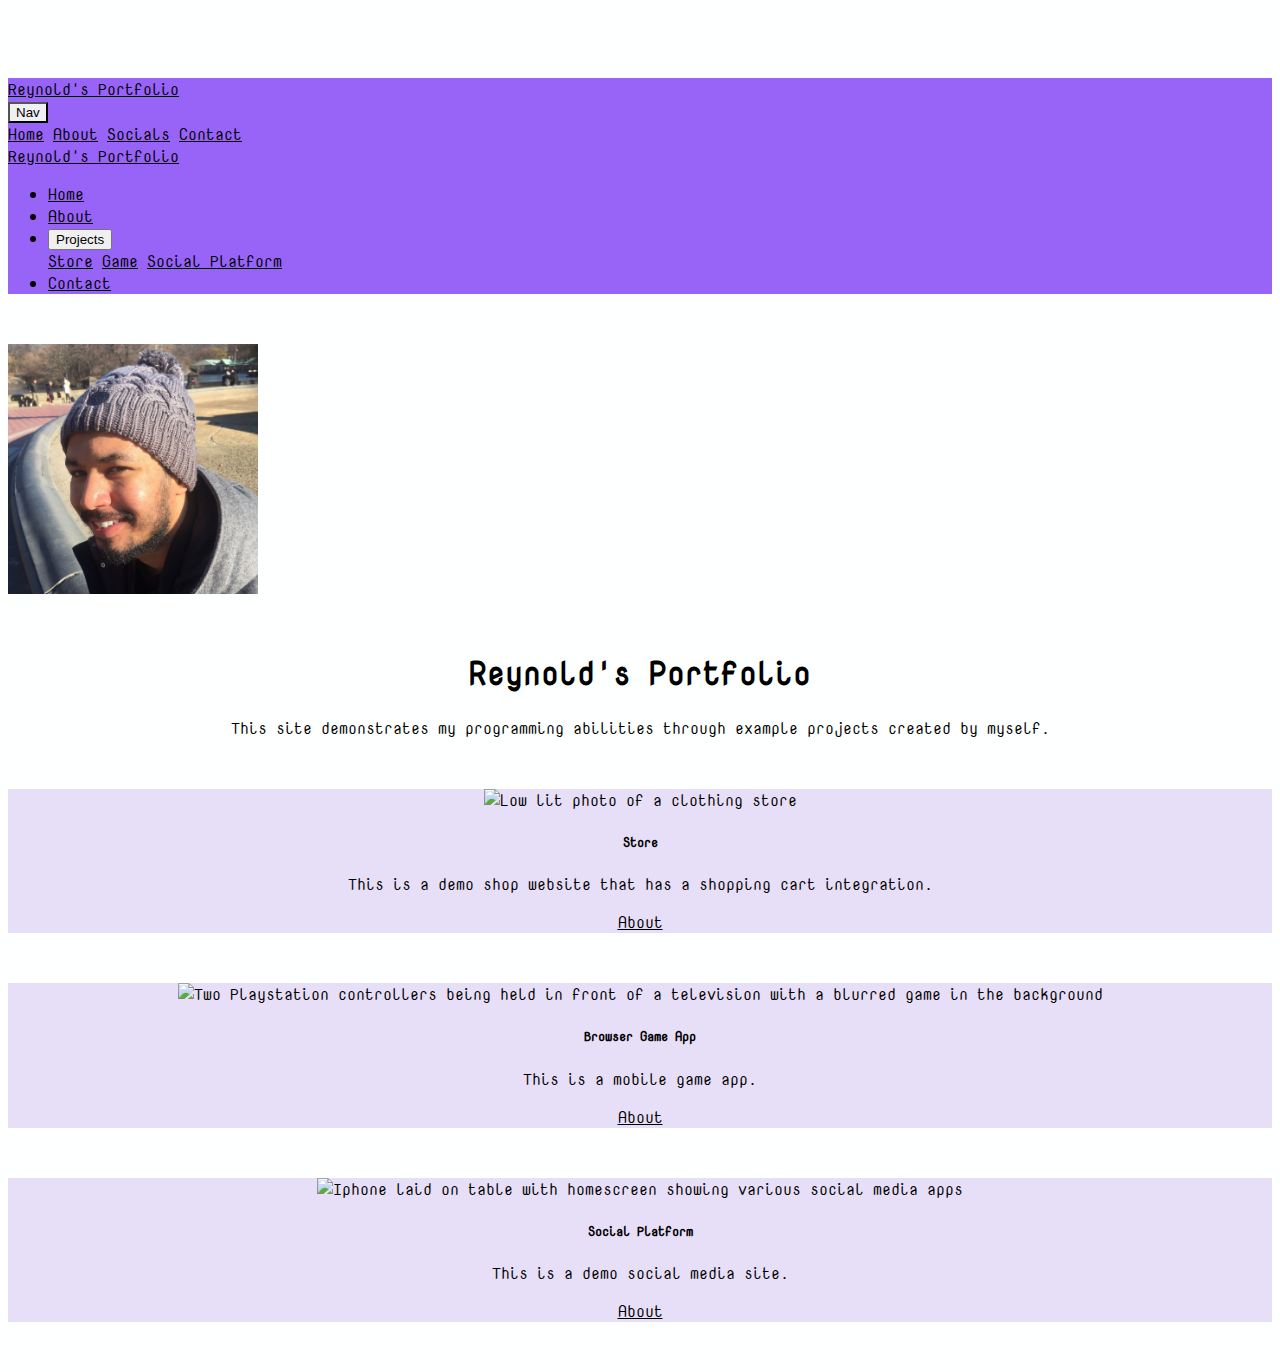
==== commit 2c3a6bd7: "fix nav links for project pages. correct margins for hr line. aligned text to center for project des" ====
--- a/index.html
+++ b/index.html
@@ -28,10 +28,10 @@
 </head>
 
 <body>
-  <section class="navigation">
+  <section>
     <!-- Nav -->
     <nav class="navbar navbar-expand-sm fixed-top d-lg-none">
-      <h1><a class="navbar-brand" href="index.html" id="navbar-logo">Reynold's Portfolio</a></h1>
+      <a class="navbar-brand navbar-logo" href="index.html">Reynold's Portfolio</a>
       
       <div class="nav ml-auto dropdown ">
         <button type="button" class="btn btn-primary dropdown-toggle btn-light" data-toggle="dropdown"
@@ -49,7 +49,7 @@
 
     <!-- Nav -->
     <nav class="navbar navbar-expand-sm fixed-top">
-      <h1><a class="navbar-brand" href="index.html" id="navbar-logo">Reynold's Portfolio</a></h1>
+      <a class="navbar-brand navbar-logo" href="index.html">Reynold's Portfolio</a>
 
             <ul class="nav ml-auto large-nav">
                 <li class="nav-item">
@@ -100,8 +100,8 @@
         <p class="lead p-header">This site demonstrates my programming abilities through example
           projects created by myself.</p>
         <p>
-          <a href="https://github.com/R-Mack" target="_blank" class="btn btn-secondary my-2"><i class="fa-brands fa-github" alt="Github Logo"></i></a>
-          <a href="https://uk.linkedin.com/" target="_blank" class="btn btn-secondary my-2"><i class="fa-brands fa-linkedin" alt="Linkedin Logo"></i></a>
+          <a href="https://github.com/R-Mack" target="_blank" class="btn btn-secondary my-2"><i class="fa-brands fa-github" ></i></a>
+          <a href="https://uk.linkedin.com/" target="_blank" class="btn btn-secondary my-2"><i class="fa-brands fa-linkedin" ></i></a>
         </p>
       </div>
     </div>
@@ -121,7 +121,7 @@
               <h5 class="card-title">Store</h5>
               <p class="card-text text-muted">This is a demo shop website that has a shopping cart integration.</p>
               <a href="store.html" class="btn btn-secondary">About</a>
-              <a href="https://github.com/R-Mack" target="_blank" class="btn btn-secondary"><i class="fa-brands fa-github" alt="Github Logo"></i></a>
+              <a href="https://github.com/R-Mack" target="_blank" class="btn btn-secondary"><i class="fa-brands fa-github"></i></a>
             </div>
           </div>
         </div>
@@ -134,20 +134,20 @@
               <h5 class="card-title">Browser Game App</h5>
               <p class="card-text text-muted">This is a mobile game app.</p>
               <a href="game.html" class="btn btn-secondary">About</a>
-              <a href="https://github.com/R-Mack" target="_blank" class="btn btn-secondary"><i class="fa-brands fa-github" alt="Github Logo"></i></a>
+              <a href="https://github.com/R-Mack" target="_blank" class="btn btn-secondary"><i class="fa-brands fa-github"></i></a>
             </div>
           </div>
         </div>
         <div class="col outer-card-div">
           <div class="card h-100 inner-card-div">
             <img
-              src="https://images.unsplash.com/photo-1562577309-4932fdd64cd1?ixlib=rb-1.2.1&ixid=MnwxMjA3fDB8MHxwaG90by1wYWdlfHx8fGVufDB8fHx8&auto=format&fit=crop&w=1074&q=80"
-              class="card-img-top" alt="Textile and multi coloured letters spelling the word SOCIAL MEDIA">
+              src="https://images.unsplash.com/photo-1622929610538-fc41bdce80c6?ixlib=rb-1.2.1&ixid=MnwxMjA3fDB8MHxwaG90by1wYWdlfHx8fGVufDB8fHx8&auto=format&fit=crop&w=1170&q=80"
+              class="card-img-top" alt="Iphone laid on table with homescreen showing various social media apps">
             <div class="card-body">
               <h5 class="card-title">Social Platform</h5>
               <p class="card-text text-muted">This is a demo social media site.</p>
               <a href="socialplatform.html" class="btn btn-secondary">About</a>
-              <a href="https://github.com/R-Mack" target="_blank" class="btn btn-secondary"><i class="fa-brands fa-github" alt="Github Logo"></i></a>
+              <a href="https://github.com/R-Mack" target="_blank" class="btn btn-secondary"><i class="fa-brands fa-github"></i></a>
             </div>
           </div>
         </div>
--- a/assets/style.css
+++ b/assets/style.css
@@ -4,7 +4,7 @@
     font-family: 'Nova Mono', Sans-Serif, monospace;  
 }
 
-#navbar-logo{
+.navbar-logo{
     color: black;
 }
 
@@ -51,9 +51,12 @@
     margin-bottom: 30px;
 }
 
-.hr {
+hr {
     margin-top: 50px;
     margin-bottom: 50px;
+    size: 8; 
+    width: 90%;
+    color: grey;
 }
 
 
@@ -79,6 +82,12 @@
     }
 }
 
+@media (max-width: 768px) {
+    .bottom-box {
+        text-align: center;
+    }
+}
+
 @media (min-width: 992px) {
     .small-nav {
         display: none!important;
@@ -89,4 +98,8 @@
     color: black;
 }
 
+.image-card-top{
+    height: 75%;
+}
 
+
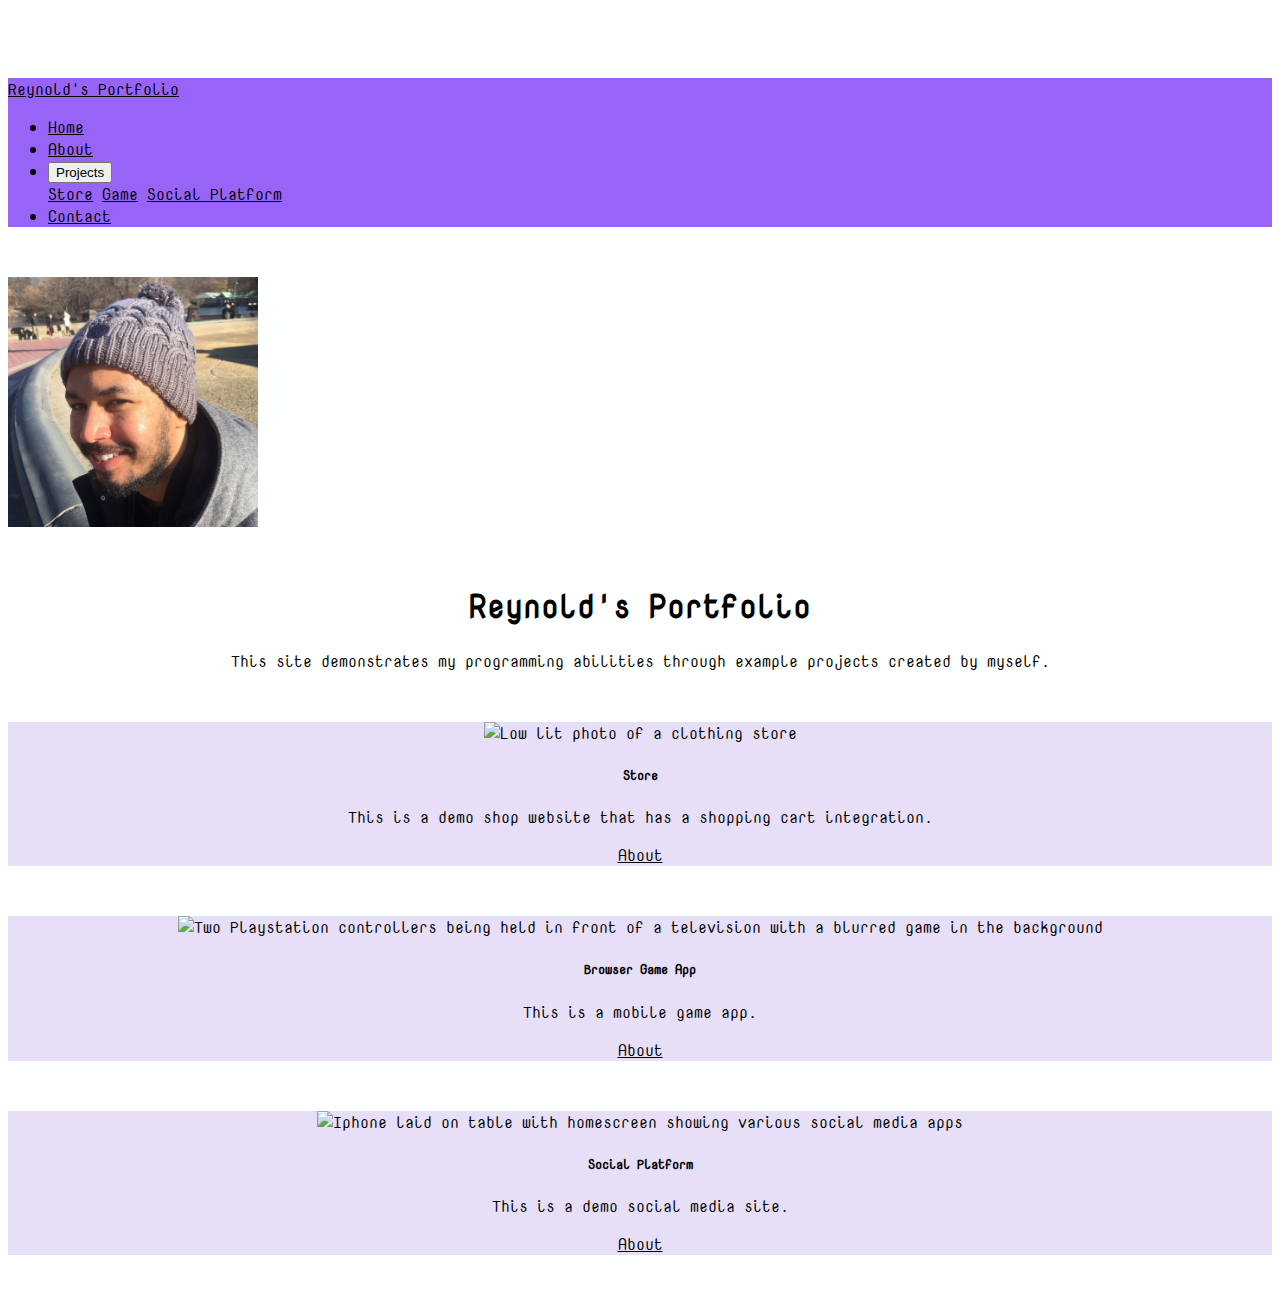
==== commit 62e095f8: "fix small nav to make it more user friendly and to fit the theme" ====
--- a/index.html
+++ b/index.html
@@ -28,26 +28,11 @@
 </head>
 
 <body>
+
+  <!-- Nav -->
   <section>
-    <!-- Nav -->
-    <nav class="navbar navbar-expand-sm fixed-top d-lg-none">
-      <a class="navbar-brand navbar-logo" href="index.html">Reynold's Portfolio</a>
-      
-      <div class="nav ml-auto dropdown ">
-        <button type="button" class="btn btn-primary dropdown-toggle btn-light" data-toggle="dropdown"
-          style="background-color: #f0f0f3;">
-          Nav
-        </button>
-        <div class="dropdown-menu">
-          <a class="dropdown-item" href="index.html">Home</a>
-          <a class="dropdown-item" href="#">About</a>
-          <a class="dropdown-item" href="#">Socials</a>
-          <a class="dropdown-item" href="contact.html">Contact</a>
-        </div>
-      </div>
-    </nav> <!-- / Nav -->
+    
 
-    <!-- Nav -->
     <nav class="navbar navbar-expand-sm fixed-top">
       <a class="navbar-brand navbar-logo" href="index.html">Reynold's Portfolio</a>
 
@@ -77,19 +62,27 @@
             
       
               <div class="nav ml-auto dropdown small-nav">
-                <button type="button" class="btn btn-primary dropdown-toggle btn-light" data-toggle="dropdown">
-                  Nav
+                <button type="button" class="btn btn-primary dropdown-toggle small-nav-dropdown-btn" data-toggle="dropdown">
+                  <i class="fa-solid fa-bars"></i>
                 </button>
-                <div class="dropdown-menu">
+                <div class="dropdown-menu dropdown-menu-right">
                   <a class="dropdown-item" href="index.html">Home</a>
                   <a class="dropdown-item" href="about.html">About</a>
-                  <a class="dropdown-item" href="#">Projects</a>
                   <a class="dropdown-item" href="contact.html">Contact</a>
+                  <ul style="list-style: none">
+                    Projects:
+                    <li><a class="dropdown-item" href="store.html">Store</a></li>
+                    <li><a class="dropdown-item" href="game.html">Game</a></li>
+                    <li><a class="dropdown-item" href="socialplatform.html">Social</a></li>
+                  </ul>
+                  
                 </div>
               </div>
       
-    </nav> <!-- / Nav -->
+    </nav>
   </section>
+  <!-- / Nav -->
+  
 
   <section class="container header header-section">
     <!-- Header & Hero -->
--- a/assets/style.css
+++ b/assets/style.css
@@ -102,4 +102,15 @@
     height: 75%;
 }
 
+.dropdown-toggle::after {
+    display: none;
+}
 
+.small-nav-dropdown-btn {
+    background-color: transparent;
+    border-color: transparent;
+}
+
+.fa-bars {
+    color: black;
+}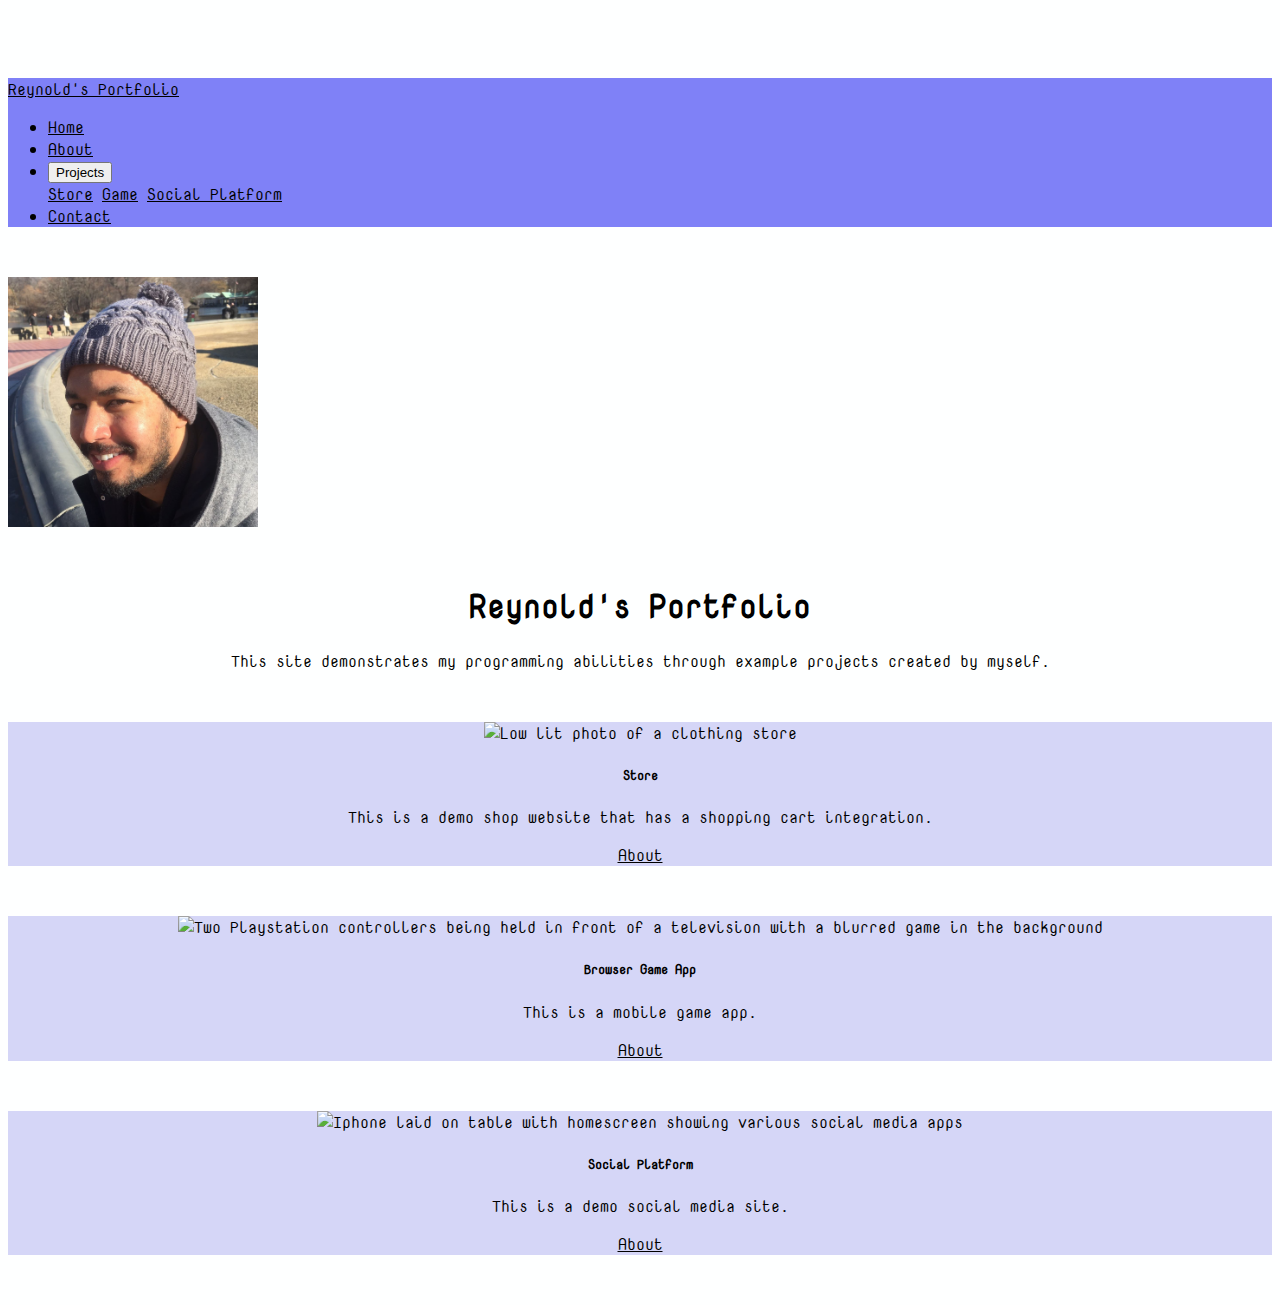
==== commit 21396596: "Change all remaining Lorem Epsom text. Format all code. Change colour theme. Improve all semantic el" ====
--- a/index.html
+++ b/index.html
@@ -5,7 +5,7 @@
   <meta charset="UTF-8">
   <meta http-equiv="X-UA-Compatible" content="IE=edge">
   <meta name="viewport" content="width=device-width, initial-scale=1.0">
-  <title>Reynold Mack - Portfolio</title>
+  <title>Reynold's - Portfolio</title>
   <link rel="stylesheet" href="https://cdn.jsdelivr.net/npm/bootstrap@4.5.3/dist/css/bootstrap.min.css"
     integrity="sha384-TX8t27EcRE3e/ihU7zmQxVncDAy5uIKz4rEkgIXeMed4M0jlfIDPvg6uqKI2xXr2" crossorigin="anonymous">
   <link rel="stylesheet" href="assets/style.css">
@@ -31,75 +31,77 @@
 
   <!-- Nav -->
   <section>
-    
+
 
     <nav class="navbar navbar-expand-sm fixed-top">
       <a class="navbar-brand navbar-logo" href="index.html">Reynold's Portfolio</a>
 
-            <ul class="nav ml-auto large-nav">
-                <li class="nav-item">
-                  <a class="nav-link active" href="index.html">Home</a>
-                </li>
-                <li class="nav-item">
-                  <a class="nav-link" href="about.html">About</a>
-                </li>
-                <li class="nav-item">
-                  <div class="nav dropdown">
-                    <button type="button" class="btn dropdown-toggle" data-toggle="dropdown">
-                      Projects
-                    </button>
-                    <div class="dropdown-menu">
-                      <a class="dropdown-item" href="store.html">Store</a>
-                      <a class="dropdown-item" href="game.html">Game</a>
-                      <a class="dropdown-item" href="socialplatform.html">Social Platform</a>
-                    </div>
-                  </div>
-                </li>
-                <li class="nav-item">
-                  <a class="nav-link" href="contact.html">Contact</a>
-                </li>
-              </ul>
-            
-      
-              <div class="nav ml-auto dropdown small-nav">
-                <button type="button" class="btn btn-primary dropdown-toggle small-nav-dropdown-btn" data-toggle="dropdown">
-                  <i class="fa-solid fa-bars"></i>
-                </button>
-                <div class="dropdown-menu dropdown-menu-right">
-                  <a class="dropdown-item" href="index.html">Home</a>
-                  <a class="dropdown-item" href="about.html">About</a>
-                  <a class="dropdown-item" href="contact.html">Contact</a>
-                  <ul style="list-style: none">
-                    Projects:
-                    <li><a class="dropdown-item" href="store.html">Store</a></li>
-                    <li><a class="dropdown-item" href="game.html">Game</a></li>
-                    <li><a class="dropdown-item" href="socialplatform.html">Social</a></li>
-                  </ul>
-                  
-                </div>
-              </div>
-      
+      <ul class="nav ml-auto large-nav">
+        <li class="nav-item">
+          <a class="nav-link active" href="index.html">Home</a>
+        </li>
+        <li class="nav-item">
+          <a class="nav-link" href="about.html">About</a>
+        </li>
+        <li class="nav-item">
+          <div class="nav dropdown">
+            <button type="button" class="btn dropdown-toggle" data-toggle="dropdown">
+              Projects
+            </button>
+            <div class="dropdown-menu">
+              <a class="dropdown-item" href="store.html">Store</a>
+              <a class="dropdown-item" href="game.html">Game</a>
+              <a class="dropdown-item" href="socialplatform.html">Social Platform</a>
+            </div>
+          </div>
+        </li>
+        <li class="nav-item">
+          <a class="nav-link" href="contact.html">Contact</a>
+        </li>
+      </ul>
+
+
+      <div class="nav ml-auto dropdown small-nav">
+        <button type="button" class="btn btn-primary dropdown-toggle small-nav-dropdown-btn" data-toggle="dropdown">
+          <i class="fa-solid fa-bars"></i>
+        </button>
+        <div class="dropdown-menu dropdown-menu-right">
+          <a class="dropdown-item" href="index.html">Home</a>
+          <a class="dropdown-item" href="about.html">About</a>
+          <a class="dropdown-item" href="contact.html">Contact</a>
+          <ul style="list-style: none">
+            <li>Projects :</li>
+            <li><a class="dropdown-item" href="store.html">Store</a></li>
+            <li><a class="dropdown-item" href="game.html">Game</a></li>
+            <li><a class="dropdown-item" href="socialplatform.html">Social</a></li>
+          </ul>
+
+        </div>
+      </div>
+
     </nav>
   </section>
   <!-- / Nav -->
-  
 
-  <section class="container header header-section">
-    <!-- Header & Hero -->
+  <!-- Header & Hero -->
+  <header class="container header header-section">
     <div class="row py-lg-5">
       <div class="col-lg-6 col-md-8 mx-auto text-center">
-        <a href="#"> <img src="assets/images/cropped.jpg" id="profile-image" class="rounded-circle img-fluid" alt="Profile photograph of Reynold" /> </a>
+        <a href="#"> <img src="assets/images/cropped.jpg" id="profile-image" class="rounded-circle img-fluid"
+            alt="Profile photograph of Reynold" /> </a>
         <h1 class="fw-light">Reynold's Portfolio</h1>
         <p class="lead p-header">This site demonstrates my programming abilities through example
           projects created by myself.</p>
         <p>
-          <a href="https://github.com/R-Mack" target="_blank" class="btn btn-secondary my-2"><i class="fa-brands fa-github" ></i></a>
-          <a href="https://uk.linkedin.com/" target="_blank" class="btn btn-secondary my-2"><i class="fa-brands fa-linkedin" ></i></a>
+          <a href="https://github.com/R-Mack" target="_blank" class="btn btn-secondary my-2"><i
+              class="fa-brands fa-github"></i></a>
+          <a href="https://uk.linkedin.com/" target="_blank" class="btn btn-secondary my-2"><i
+              class="fa-brands fa-linkedin"></i></a>
         </p>
       </div>
     </div>
-  </section> <!-- / Header & Hero -->
-
+  </header>
+  <!-- / Header & Hero -->
 
   <section>
     <!-- Cards -->
@@ -114,7 +116,8 @@
               <h5 class="card-title">Store</h5>
               <p class="card-text text-muted">This is a demo shop website that has a shopping cart integration.</p>
               <a href="store.html" class="btn btn-secondary">About</a>
-              <a href="https://github.com/R-Mack" target="_blank" class="btn btn-secondary"><i class="fa-brands fa-github"></i></a>
+              <a href="https://github.com/R-Mack" target="_blank" class="btn btn-secondary"><i
+                  class="fa-brands fa-github"></i></a>
             </div>
           </div>
         </div>
@@ -122,12 +125,14 @@
           <div class="card h-100 inner-card-div">
             <img
               src="https://images.unsplash.com/photo-1493711662062-fa541adb3fc8?ixlib=rb-1.2.1&ixid=MnwxMjA3fDB8MHxwaG90by1wYWdlfHx8fGVufDB8fHx8&auto=format&fit=crop&w=1170&q=80"
-              class="card-img-top" alt="Two Playstation controllers being held in front of a television with a blurred game in the background">
+              class="card-img-top"
+              alt="Two Playstation controllers being held in front of a television with a blurred game in the background">
             <div class="card-body">
               <h5 class="card-title">Browser Game App</h5>
               <p class="card-text text-muted">This is a mobile game app.</p>
               <a href="game.html" class="btn btn-secondary">About</a>
-              <a href="https://github.com/R-Mack" target="_blank" class="btn btn-secondary"><i class="fa-brands fa-github"></i></a>
+              <a href="https://github.com/R-Mack" target="_blank" class="btn btn-secondary"><i
+                  class="fa-brands fa-github"></i></a>
             </div>
           </div>
         </div>
@@ -140,7 +145,8 @@
               <h5 class="card-title">Social Platform</h5>
               <p class="card-text text-muted">This is a demo social media site.</p>
               <a href="socialplatform.html" class="btn btn-secondary">About</a>
-              <a href="https://github.com/R-Mack" target="_blank" class="btn btn-secondary"><i class="fa-brands fa-github"></i></a>
+              <a href="https://github.com/R-Mack" target="_blank" class="btn btn-secondary"><i
+                  class="fa-brands fa-github"></i></a>
             </div>
           </div>
         </div>
@@ -149,7 +155,7 @@
   </section> <!-- / Cards -->
 
 
-  
+
 </body>
 
 </html>--- a/assets/style.css
+++ b/assets/style.css
@@ -1,15 +1,15 @@
 body {
     background-color: #feffff;
     padding-top: 70px;
-    font-family: 'Nova Mono', Sans-Serif, monospace;  
+    font-family: 'Nova Mono', Sans-Serif, monospace;
 }
 
-.navbar-logo{
+.navbar-logo {
     color: black;
 }
 
 .navbar {
-    background-color: #9764f7;
+    background-color: #7f81f7;
 }
 
 h1 {
@@ -21,7 +21,7 @@
 }
 
 .header-section {
-    margin-top: 50px; 
+    margin-top: 50px;
     margin-bottom: 50px;
 }
 
@@ -34,17 +34,18 @@
 }
 
 .inner-card-div {
-    width: 100%; 
-    background-color: #e7def7;"
+    width: 100%;
+    background-color: #d5d6f7;
+
 }
 
 .card-header-div {
-    margin-top: 50px; 
+    margin-top: 50px;
     margin-bottom: 75px;
 }
 
 
-     
+
 #profile-image {
     width: 250px;
     height: 250px;
@@ -54,7 +55,6 @@
 hr {
     margin-top: 50px;
     margin-bottom: 50px;
-    size: 8; 
     width: 90%;
     color: grey;
 }
@@ -67,7 +67,7 @@
 
 @media (max-width: 992px) {
     .large-nav {
-        display: none!important;
+        display: none !important;
     }
 }
 
@@ -75,7 +75,8 @@
     .top-box {
         border-right: 1px solid grey;
         padding-right: 50px;
-      }
+    }
+
     .bottom-box {
         padding-left: 50px;
         text-align: right;
@@ -90,7 +91,7 @@
 
 @media (min-width: 992px) {
     .small-nav {
-        display: none!important;
+        display: none !important;
     }
 }
 
@@ -98,7 +99,7 @@
     color: black;
 }
 
-.image-card-top{
+.image-card-top {
     height: 75%;
 }
 
